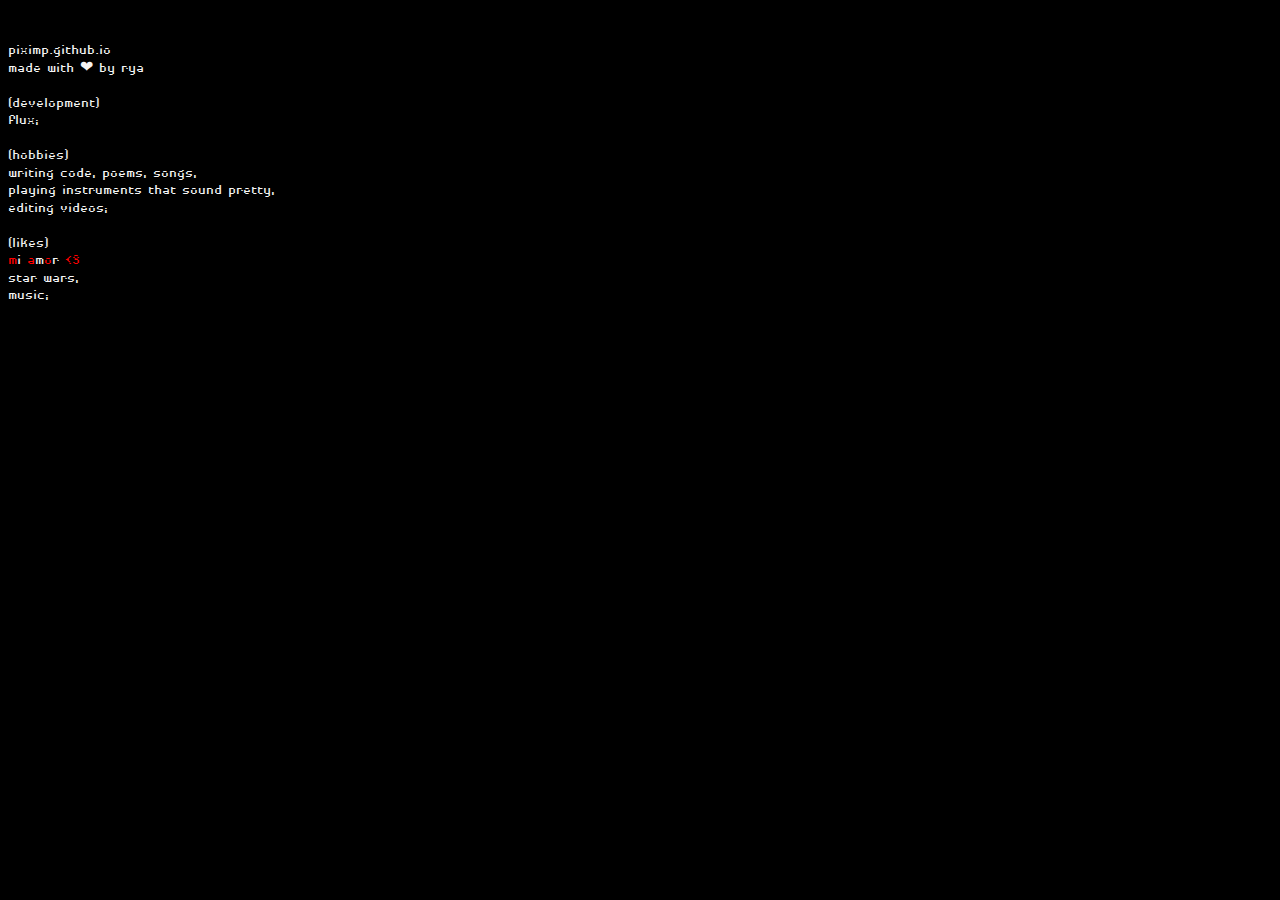
==== index.html @ 06c55f47 "Update index.html" ====
<!DOCTYPE html>
<link href="./base/css/style.css" rel="stylesheet" />

<html>

<head>
    <title>piximp.github.io</title>
</head>

<body>
    <p><a class="grey" href="https://piximp.github.io">piximp</a><a href="https://piximp.github.io">.github</a><a class="grey" href="https://piximp.github.io">.io</a></p>
    <p>made with ❤ by <a class="grey" href="https://github.com/piximp">r</a><a href="https://github.com/piximp">y</a><a class="grey" href="https://github.com/piximp">a</a></p>
    <br>
    <p class="brackets"><a class="grey">(</a>development<a class="grey">)</a></p>
    <p><a class="grey" href="https://flux.today">flux</a>;</p>
    <br>
    <p class="brackets"><a class="grey">(</a>hobbies<a class="grey">)</a></p>
     <p>writing <a class="grey">code</a>,  poems, <a class="grey">songs</a></a>,</p>
    <p>playing <a class="grey">instruments</a> that sound pretty,</p>
    <p>editing <a class="grey">videos</a>;</p>
    <br>
    <p class="brackets"><a class="grey">(</a>likes<a class="grey">)</a></p>
    <p><a class="mi">m</a><a class="grey">i</a> <a class="mi">a</a><a class="grey">m</a><a a class="mi">o</a><a class="grey">r</a> <a class="mi"><3</a></p>
    <p><a class="grey">star wars</a>,</p>
    <p><a class="grey">music</a>;</p>
</body>
</html>
---- base/css/style.css ----
@font-face {
    font-family: 'Pixel';
    src: url(./fonts/pixel.ttf) format('truetype');
}

html {
    background-color: black;
    color: whitesmoke;
    font-family: 'Pixel';
    font-size: medium;
    line-height: 1.5px;
}

body {
    margin-top: 50px;
}

a {
    color: inherit;
    text-decoration: none
}

a.trans1 {
    color: lightblue;
}

a.trans3 {
    color: pink;
}

a.ren {
    color: #CBC3E3;
}

a.poems {
    color: lightgoldenrodyellow;
}

a.songs {
    color: lightcoral;
}

a.music {
    color:lightpink
}

a.code {
    color:blueviolet
}

a.flux {
    color:#dd88ff;
}

a.hanabi {
    color:#83c9ff;
}

a.titan {
    color:rgb(205, 205, 205);
}

a.fizz {
    color:greenyellow
}

a.fizz2 {
    color:palevioletred;
}

a.starwars {
    color:yellow
}

p.brackets {
    color:rgb(240, 240, 240);
}

a.falling {
    color: beige;
}

a.in {
    color:cornsilk;
}

a.love {
    color:lightpink;
}

a.mi {
    color:red;
}

a.amor {
    color:pink;
}
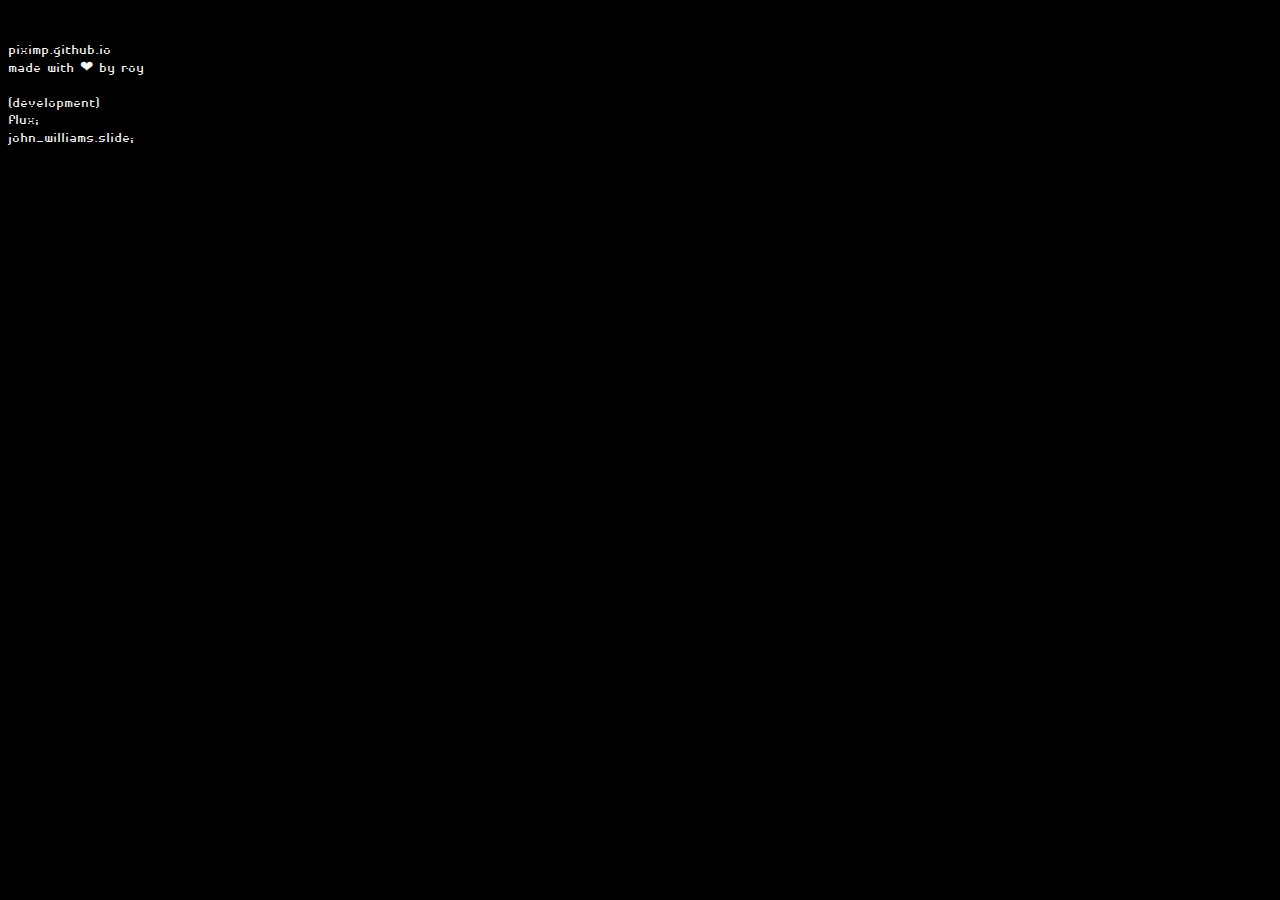
==== commit 1ac43b10: "Update index.html" ====
--- a/index.html
+++ b/index.html
@@ -9,19 +9,10 @@
 
 <body>
     <p><a class="grey" href="https://piximp.github.io">piximp</a><a href="https://piximp.github.io">.github</a><a class="grey" href="https://piximp.github.io">.io</a></p>
-    <p>made with ❤ by <a class="grey" href="https://github.com/piximp">r</a><a href="https://github.com/piximp">y</a><a class="grey" href="https://github.com/piximp">a</a></p>
+    <p>made with ❤ by <a class="grey" href="https://github.com/piximp">r</a><a href="https://github.com/piximp">o</a><a class="grey" href="https://github.com/piximp">y</a></p>
     <br>
     <p class="brackets"><a class="grey">(</a>development<a class="grey">)</a></p>
     <p><a class="grey" href="https://flux.today">flux</a>;</p>
-    <br>
-    <p class="brackets"><a class="grey">(</a>hobbies<a class="grey">)</a></p>
-     <p>writing <a class="grey">code</a>,  poems, <a class="grey">songs</a></a>,</p>
-    <p>playing <a class="grey">instruments</a> that sound pretty,</p>
-    <p>editing <a class="grey">videos</a>;</p>
-    <br>
-    <p class="brackets"><a class="grey">(</a>likes<a class="grey">)</a></p>
-    <p><a class="mi">m</a><a class="grey">i</a> <a class="mi">a</a><a class="grey">m</a><a a class="mi">o</a><a class="grey">r</a> <a class="mi"><3</a></p>
-    <p><a class="grey">star wars</a>,</p>
-    <p><a class="grey">music</a>;</p>
+    <p><a class="grey" href="https://docs.google.com/presentation/d/1ouvGYQaOCF6eiBhRKzDDYMUrqD_xOyVLpBcRIknCmoI/edit?usp=sharing">john_williams.slide</a>;</p>
 </body>
 </html>
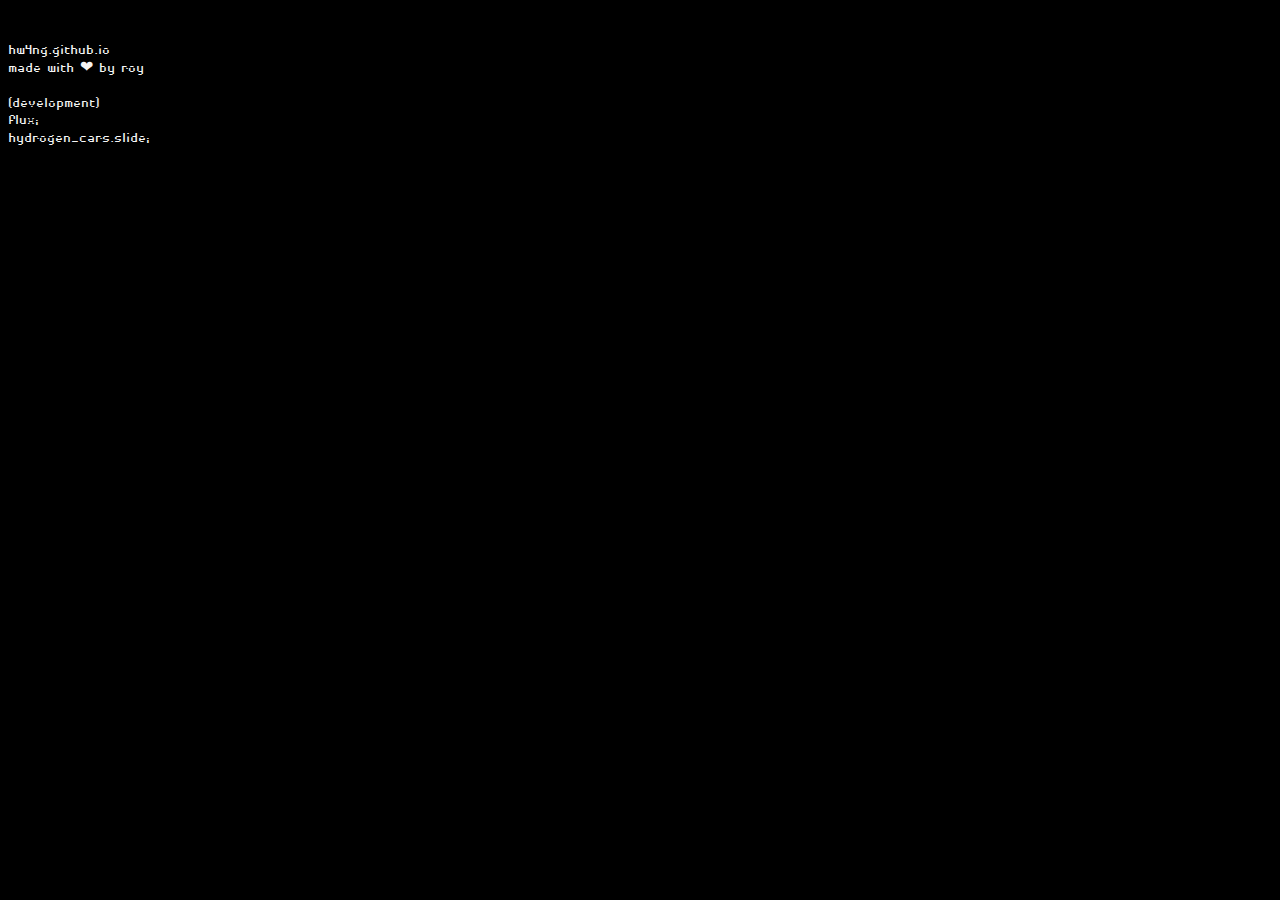
==== commit de5c6008: "Update index.html" ====
--- a/index.html
+++ b/index.html
@@ -4,15 +4,15 @@
 <html>
 
 <head>
-    <title>piximp.github.io</title>
+    <title>hw4ng.github.io</title>
 </head>
 
 <body>
-    <p><a class="grey" href="https://piximp.github.io">piximp</a><a href="https://piximp.github.io">.github</a><a class="grey" href="https://piximp.github.io">.io</a></p>
+    <p><a class="grey" href="https://piximp.github.io">hw4ng</a><a href="https://piximp.github.io">.github</a><a class="grey" href="https://piximp.github.io">.io</a></p>
     <p>made with ❤ by <a class="grey" href="https://github.com/piximp">r</a><a href="https://github.com/piximp">o</a><a class="grey" href="https://github.com/piximp">y</a></p>
     <br>
     <p class="brackets"><a class="grey">(</a>development<a class="grey">)</a></p>
     <p><a class="grey" href="https://flux.today">flux</a>;</p>
-    <p><a class="grey" href="https://docs.google.com/presentation/d/1ouvGYQaOCF6eiBhRKzDDYMUrqD_xOyVLpBcRIknCmoI/edit?usp=sharing">john_williams.slide</a>;</p>
+    <p><a class="grey" href="https://docs.google.com/presentation/d/1-xDon1hdGIYnzsv3dMCIeLLsVFxW-ycIkRad9XZ1ksI/edit">hydrogen_cars.slide</a>;</p>
 </body>
 </html>
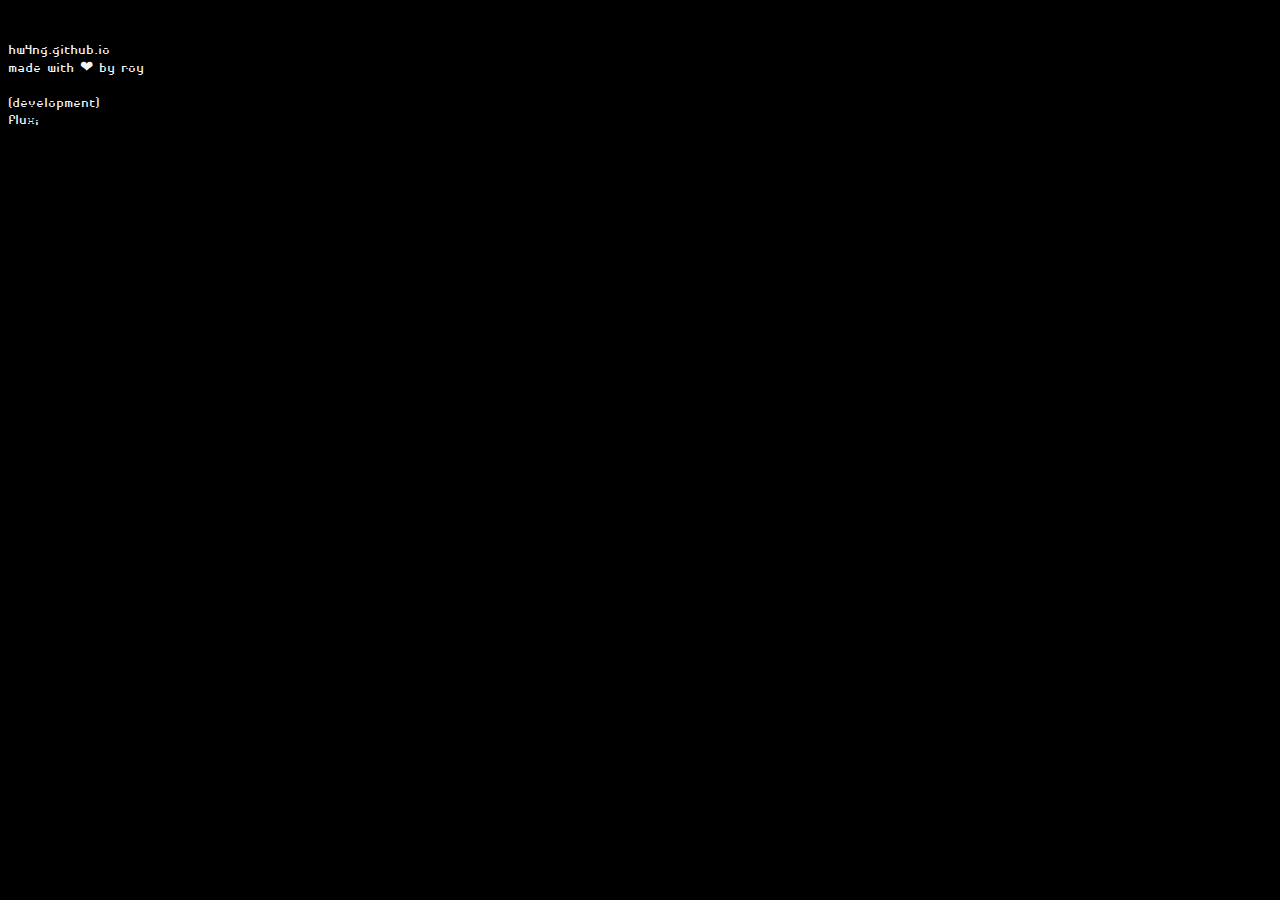
==== commit fbb90f5b: "Update index.html" ====
--- a/index.html
+++ b/index.html
@@ -13,6 +13,5 @@
     <br>
     <p class="brackets"><a class="grey">(</a>development<a class="grey">)</a></p>
     <p><a class="grey" href="https://flux.today">flux</a>;</p>
-    <p><a class="grey" href="https://docs.google.com/presentation/d/1-xDon1hdGIYnzsv3dMCIeLLsVFxW-ycIkRad9XZ1ksI/edit">hydrogen_cars.slide</a>;</p>
 </body>
 </html>
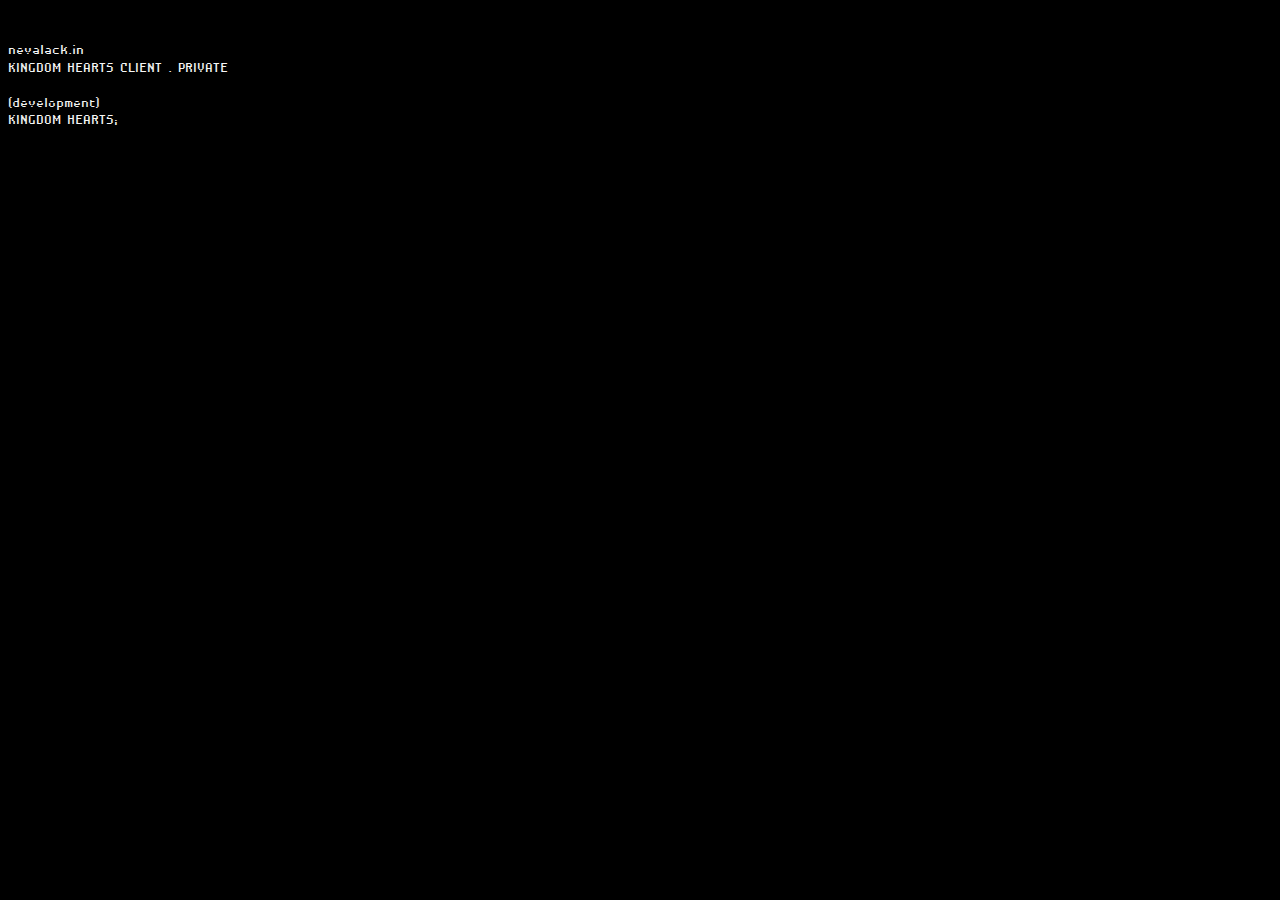
==== commit 1261ea75: "Update index.html" ====
--- a/index.html
+++ b/index.html
@@ -4,14 +4,14 @@
 <html>
 
 <head>
-    <title>hw4ng.github.io</title>
+    <title>nevalack.in</title>
 </head>
 
 <body>
-    <p><a class="grey" href="https://piximp.github.io">hw4ng</a><a href="https://piximp.github.io">.github</a><a class="grey" href="https://piximp.github.io">.io</a></p>
-    <p>made with ❤ by <a class="grey" href="https://github.com/piximp">r</a><a href="https://github.com/piximp">o</a><a class="grey" href="https://github.com/piximp">y</a></p>
+    <p><a class="grey" href="https://piximp.github.io">nevalack.in</a></p>
+    <p><a class="grey" href="https://discord.gg/zbBC3ncXKk">KINGDOM HEARTS CLIENT . PRIVATE</a></p>
     <br>
     <p class="brackets"><a class="grey">(</a>development<a class="grey">)</a></p>
-    <p><a class="grey" href="https://flux.today">flux</a>;</p>
+    <p><a class="grey" href="https://discord.gg/zbBC3ncXKk">KINGDOM HEARTS</a>;</p>
 </body>
 </html>
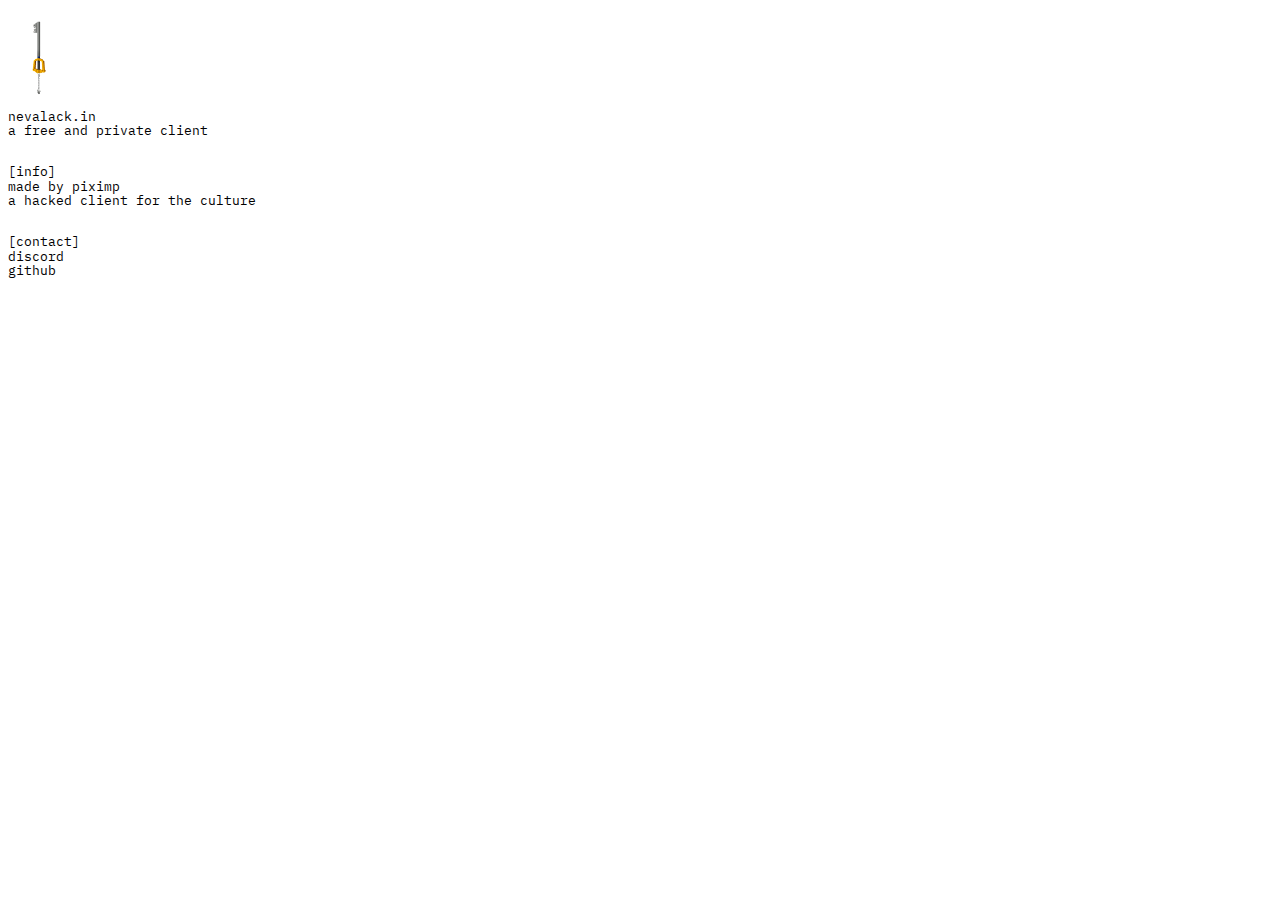
==== commit fe63dc9b: "kingdom hearts" ====
--- a/index.html
+++ b/index.html
@@ -1,17 +1,40 @@
 <!DOCTYPE html>
-<link href="./base/css/style.css" rel="stylesheet" />
+<html>
+<head>
+    <html lang="en">
+    <meta charset="utf-8">
+    <title>Kingdom Hearts Client</title>
+    <link href="./base/css/style.css" rel="stylesheet" />
+    <meta property="og:site_name" content="Kingdom Hearts">
+    <meta property="og:url" content="https://nevalack.in/">
+    <link rel="icon" href="./base/kingdomkey.webp">
+    <meta property="og:title" content="Kingdom Hearts">
+    <meta property="og:type" content="website">
+    <meta property="og:description" content="Kingdom Hearts Client is a free and private Minecraft hacked client made for the culture">
+    <meta name="keywords" content="Kingdom Hearts, Client, Hacked Client, Kingdom Hearts Client, Hypixel Client, Hypixel">
+    <meta name="author" content="piximp">
+</head>
+<br>
+<body>
+    <div class="title">
+        <img src="./base/kingdomhearts.gif">
+        <p>nevalack.in</p>
+        <p>a free and private client</p>
+    </div>
+    <br>
+    <div class="info">
+        <p>[info]</p>
+        <p>made by piximp</p>
+        <p>a hacked client for the culture</p>
+    </div>
+    <br>
+    <div class="contact">
+        <p>[contact]</p>
+        <a href="https://discord.gg/ujF9Z4mMEU"><p>discord</p></a>
+        <a href="https://github.com/piximp"><p>github</p></a>    
+    </div>
+</body>
+<footer>
 
-<html>
-
-<head>
-    <title>nevalack.in</title>
-</head>
-
-<body>
-    <p><a class="grey" href="https://piximp.github.io">nevalack.in</a></p>
-    <p><a class="grey" href="https://discord.gg/zbBC3ncXKk">KINGDOM HEARTS CLIENT . PRIVATE</a></p>
-    <br>
-    <p class="brackets"><a class="grey">(</a>development<a class="grey">)</a></p>
-    <p><a class="grey" href="https://discord.gg/zbBC3ncXKk">KINGDOM HEARTS</a>;</p>
-</body>
+</footer>
 </html>
--- a/base/css/style.css
+++ b/base/css/style.css
@@ -1,18 +1,17 @@
 @font-face {
-    font-family: 'Pixel';
-    src: url(./fonts/pixel.ttf) format('truetype');
+    font-family: 'IBM Plex Mono';
+    src: url(./fonts/ibmplexmono.ttf) format('truetype');
 }
 
 html {
-    background-color: black;
-    color: whitesmoke;
-    font-family: 'Pixel';
+    background-color: white;
+    color: black;
+    font-family: 'IBM Plex Mono';
     font-size: medium;
     line-height: 1.5px;
 }
-
-body {
-    margin-top: 50px;
+p {
+    font-size: small;
 }
 
 a {
@@ -20,78 +19,10 @@
     text-decoration: none
 }
 
-a.trans1 {
-    color: lightblue;
+img {
+    width: 60px;
 }
 
-a.trans3 {
-    color: pink;
-}
-
-a.ren {
-    color: #CBC3E3;
-}
-
-a.poems {
-    color: lightgoldenrodyellow;
-}
-
-a.songs {
-    color: lightcoral;
-}
-
-a.music {
-    color:lightpink
-}
-
-a.code {
-    color:blueviolet
-}
-
-a.flux {
-    color:#dd88ff;
-}
-
-a.hanabi {
-    color:#83c9ff;
-}
-
-a.titan {
-    color:rgb(205, 205, 205);
-}
-
-a.fizz {
-    color:greenyellow
-}
-
-a.fizz2 {
-    color:palevioletred;
-}
-
-a.starwars {
-    color:yellow
-}
-
-p.brackets {
-    color:rgb(240, 240, 240);
-}
-
-a.falling {
-    color: beige;
-}
-
-a.in {
-    color:cornsilk;
-}
-
-a.love {
-    color:lightpink;
-}
-
-a.mi {
-    color:red;
-}
-
-a.amor {
-    color:pink;
+div {
+    margin-bottom: 25px;
 }